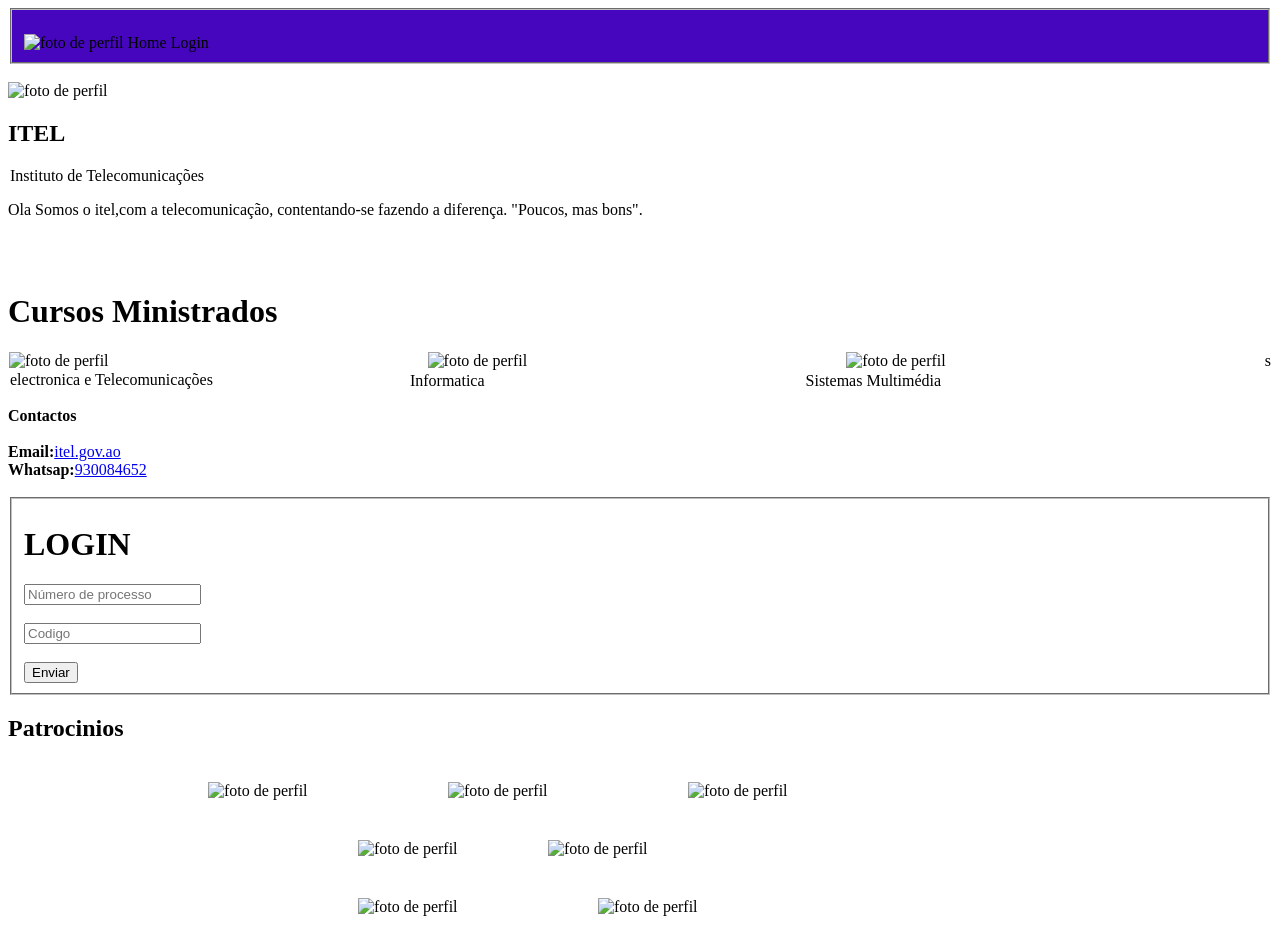
==== index.html @ 99ffa879 "Add files via upload" ====
<!DOCTYPE html>
<html lang="pt">
<head>
    <meta charset="UTF-8">
    <meta name="viewport" content="width=device-width, initial-scale=1.0">
    <title>ITEL.GOV</title>
    <link rel="stylesheet" href="estilo.css">
</head>
<body>
<header>
<fieldset style="background-color:rgb(70, 6, 189);">
<h3></h3>
<img src="imagens/Logo_ITEL.jfif" alt="foto de perfil" width="100" >
<div class="texto">
<a> Home</a>
<a>Login</a>
</div>
</fieldset>
</header><br>
<section>

    <img src="imagens/Logo_ITEL.jfif" alt="foto de perfil" width="100">
    <h1> ITEL</h1>
    <legend> Instituto de Telecomunicações</legend>
    <p>Ola Somos o itel,com a telecomunicação, contentando-se fazendo a diferença. "Poucos, mas bons". </p>

</section>

<section><br><br>
</section>
<h1>Cursos Ministrados</h1>
<section>
    <div class="primeira">
    <img src="imagens/electronica.png" alt="foto de perfil" width="400" >
    <img src="imagens/informatica.jpg" alt="foto de perfil" width="400" >
    <img src="imagens/multimedia.png" alt="foto de perfil" width="400" >s
    </div>
    <div class="segunda">
    <legend>electronica e Telecomunicações</legend>
    <legend style="padding:1px 1px 1px 175px ;">Informatica</legend>
    <legend style="padding:1px 1px 1px 300px ;">Sistemas Multimédia</legend>
    </div>
</section> 
        
    <p></p>

    </section>
    <footer>
        <strong>Contactos</strong><br><br>

        <strong>Email:</strong><a href="mailto:flejommoraish@gmail.com">itel.gov.ao</a><br>
        <strong>Whatsap:</strong><a href="https://wa.me/244930084652">930084652</a>
    </footer><br>

    <form>
    <fieldset>
        <h1>LOGIN</h1>

        <input type="text" name="Número de processo" placeholder="Número de processo" required>
        <br><br>

        <input type="tel" name="Codigo" placeholder="Codigo" required>
        <br><br>


        <button type="submit">Enviar</button>
    </fieldset>
</form>
<section>
    <h1>Patrocinios</h1>
    <div class="primeira1">
    <img src="imagens/cfitel.jpg" alt="foto de perfil" width="200"><br>
    <img src="imagens/ggpen.png" alt="foto de perfil" width="200"><br>
    <img src="imagens/fadcom.png" alt="foto de perfil" width="200"><br>
    </div>
    <div class="primeira2">
    <img src="imagens/huawei.png" alt="foto de perfil" width="150"><br>
    <img src="imagens/cisco.png" alt="foto de perfil" width="150"><br>
    </div>
    <div class="primeira2">
    <img src="imagens/minttics.png" alt="foto de perfil" width="200"><br>
    <img src="imagens/med.png" alt="foto de perfil" width="200"><br>
    </div>
    

</section>

</body>
</html>
---- estilo.css ----
.primeira{
            display:flex;
            gap: 20px;
            padding: 1px
        }
        .primeira1{
            display:flex;
            gap: 20px;
             padding: 20px 200px
        } 
            .primeira2{
            display:flex;
            gap: 20px;
            padding: 20px 350px
        }      
        .segunda{
            display:flex;
            gap: 20px;
        }
        .texto{
            display:inline;
            gap: 20px;
        }
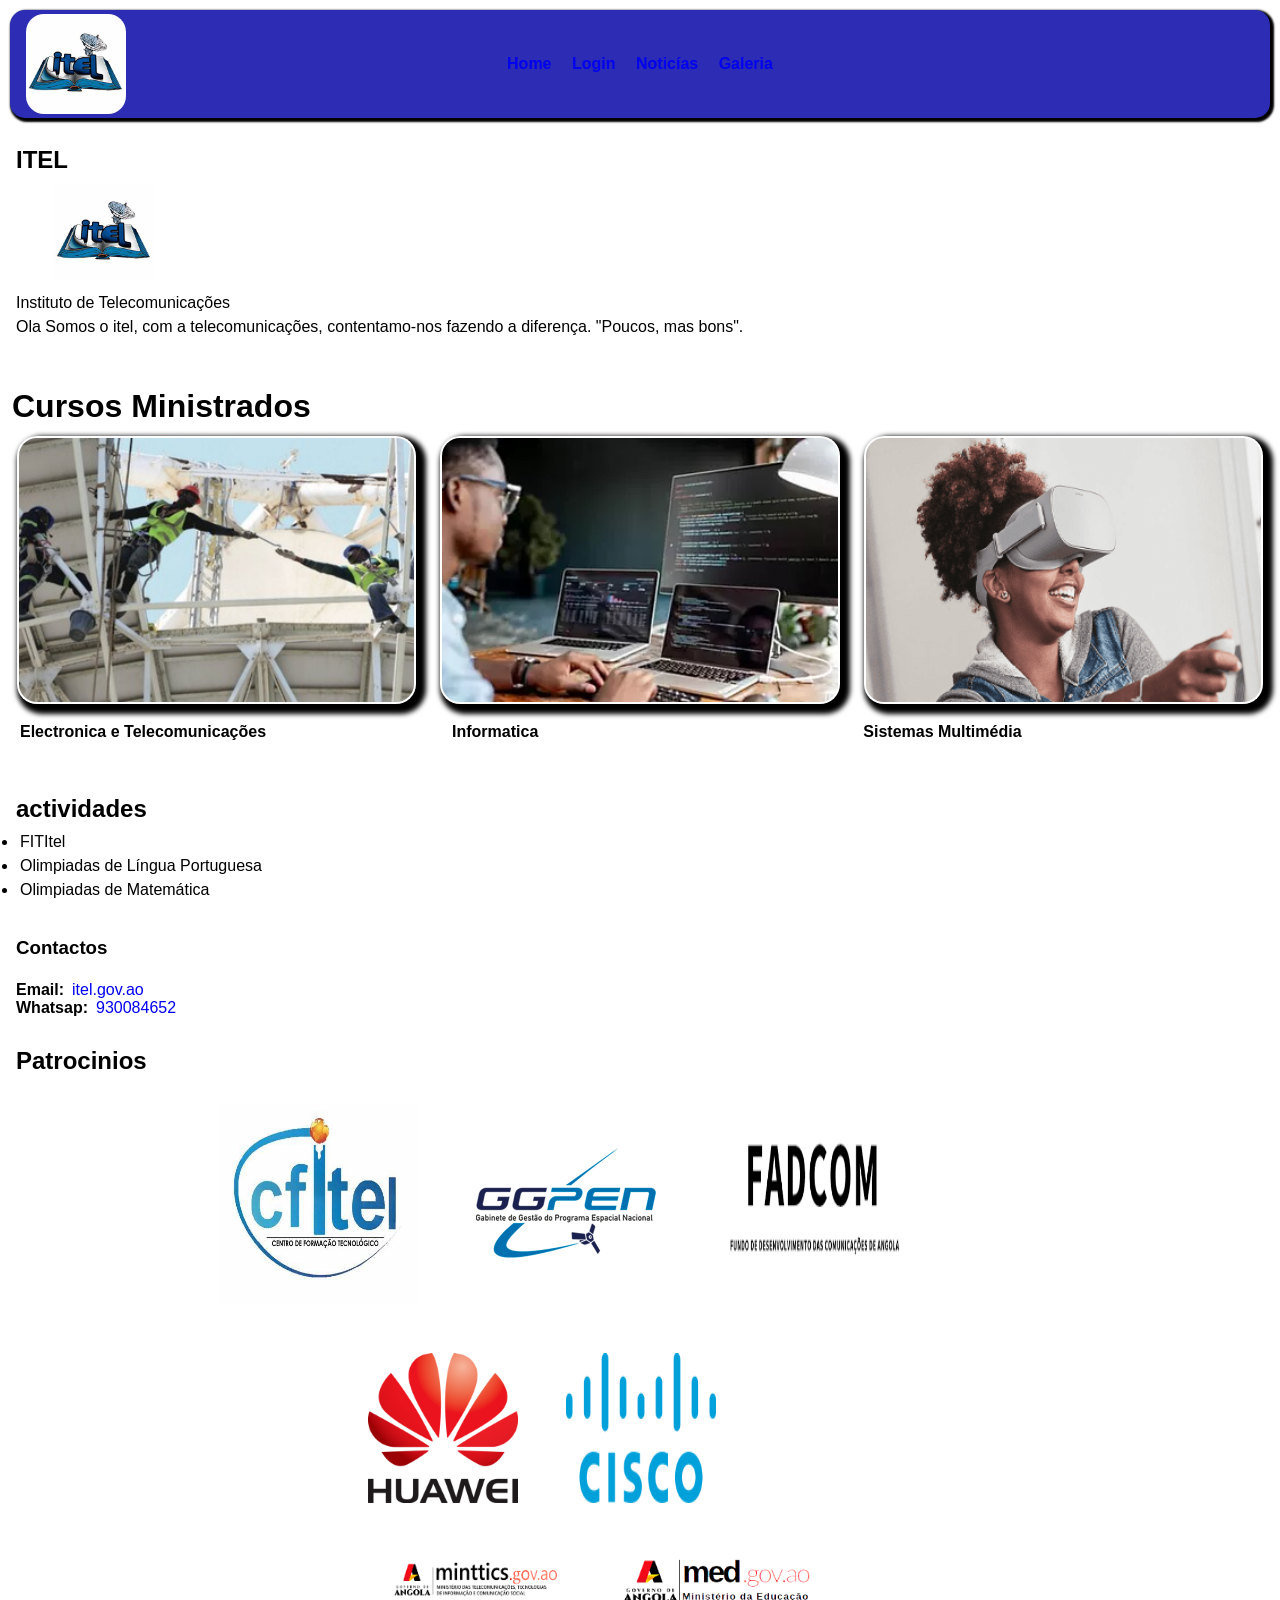
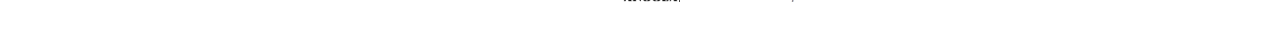
==== commit 5d11d7e4: "Primeira versão do site" ====
--- a/index.html
+++ b/index.html
@@ -1,89 +1,82 @@
-<!DOCTYPE html>
-<html lang="pt">
-<head>
-    <meta charset="UTF-8">
-    <meta name="viewport" content="width=device-width, initial-scale=1.0">
-    <title>ITEL.GOV</title>
-    <link rel="stylesheet" href="estilo.css">
-</head>
-<body>
-<header>
-<fieldset style="background-color:rgb(70, 6, 189);">
-<h3></h3>
-<img src="imagens/Logo_ITEL.jfif" alt="foto de perfil" width="100" >
-<div class="texto">
-<a> Home</a>
-<a>Login</a>
-</div>
-</fieldset>
-</header><br>
-<section>
-
-    <img src="imagens/Logo_ITEL.jfif" alt="foto de perfil" width="100">
-    <h1> ITEL</h1>
-    <legend> Instituto de Telecomunicações</legend>
-    <p>Ola Somos o itel,com a telecomunicação, contentando-se fazendo a diferença. "Poucos, mas bons". </p>
-
-</section>
-
-<section><br><br>
-</section>
-<h1>Cursos Ministrados</h1>
-<section>
-    <div class="primeira">
-    <img src="imagens/electronica.png" alt="foto de perfil" width="400" >
-    <img src="imagens/informatica.jpg" alt="foto de perfil" width="400" >
-    <img src="imagens/multimedia.png" alt="foto de perfil" width="400" >s
-    </div>
-    <div class="segunda">
-    <legend>electronica e Telecomunicações</legend>
-    <legend style="padding:1px 1px 1px 175px ;">Informatica</legend>
-    <legend style="padding:1px 1px 1px 300px ;">Sistemas Multimédia</legend>
-    </div>
-</section> 
-        
-    <p></p>
-
-    </section>
-    <footer>
-        <strong>Contactos</strong><br><br>
-
-        <strong>Email:</strong><a href="mailto:flejommoraish@gmail.com">itel.gov.ao</a><br>
-        <strong>Whatsap:</strong><a href="https://wa.me/244930084652">930084652</a>
-    </footer><br>
-
-    <form>
-    <fieldset>
-        <h1>LOGIN</h1>
-
-        <input type="text" name="Número de processo" placeholder="Número de processo" required>
-        <br><br>
-
-        <input type="tel" name="Codigo" placeholder="Codigo" required>
-        <br><br>
-
-
-        <button type="submit">Enviar</button>
-    </fieldset>
-</form>
-<section>
-    <h1>Patrocinios</h1>
-    <div class="primeira1">
-    <img src="imagens/cfitel.jpg" alt="foto de perfil" width="200"><br>
-    <img src="imagens/ggpen.png" alt="foto de perfil" width="200"><br>
-    <img src="imagens/fadcom.png" alt="foto de perfil" width="200"><br>
-    </div>
-    <div class="primeira2">
-    <img src="imagens/huawei.png" alt="foto de perfil" width="150"><br>
-    <img src="imagens/cisco.png" alt="foto de perfil" width="150"><br>
-    </div>
-    <div class="primeira2">
-    <img src="imagens/minttics.png" alt="foto de perfil" width="200"><br>
-    <img src="imagens/med.png" alt="foto de perfil" width="200"><br>
-    </div>
-    
-
-</section>
-
-</body>
+<!DOCTYPE html>
+<html lang="pt">
+<head>
+    <meta charset="UTF-8">
+    <meta name="viewport" content="width=device-width, initial-scale=1.0">
+    <title>ITEL.GOV</title>
+    <link rel="stylesheet" href="estilo.css">
+</head>
+<body>
+<header class="bor">
+<img class="im" src="imagens/Logo_ITEL.jfif" alt="foto de perfil" width="100" >
+<nav class="nav">
+<a href="index.html"> <strong>Home</strong></a>         
+<a href="login.html"> <strong>Login</strong> </a>  
+<a href="Noticias.html"><strong>Noticías</strong> </a> 
+<a href="galeria.html"> <strong>Galeria</strong> </a>
+</nav>
+
+</header><br>
+<section>
+
+    <h1> ITEL</h1>
+    <img style="padding-left: 40px;" src="imagens/Logo_ITEL.jfif" alt="logo do ITEL" width="100">
+    <legend> Instituto de Telecomunicações</legend>
+    <p>Ola Somos o itel, com a telecomunicações, contentamo-nos fazendo a diferença. "Poucos, mas bons". </p>
+
+</section>
+
+<section><br><br>
+</section>
+<h1>Cursos Ministrados</h1>
+<section>
+    <div class="primeira">
+    <img style="border-radius: 20px; box-shadow: 5px 5px 5px 5px;" src="imagens/electronica.png" alt="foto de perfil" width="400" > 
+    <img style="border-radius: 20px; box-shadow: 5px 5px 5px 5px;"  src="imagens/informatica.jpg" alt="foto de perfil" width="400" >
+    <img style="border-radius: 20px; box-shadow: 5px 5px 5px 5px;"  src="imagens/multimedia.png" alt="foto de perfil" width="400" >
+    </div>
+    <div class="segunda">
+    <h4 style="padding-top: 10px;">Electronica e Telecomunicações</h4>
+    <h4 style="padding:10px 1px 1px 160px ;">Informatica</h4>
+    <h4 style="padding:10px 1px 1px 300px ;">Sistemas Multimédia</h4>
+    </div>
+</section> 
+        
+    <section> <br><br>
+    <h1>actividades</h1>
+
+
+   <ul>
+    <li>FITItel</li>
+    <li>Olimpiadas de Língua Portuguesa</li>
+    <li>Olimpiadas de Matemática</li>
+   </ul>
+</section><br>
+
+    <footer>
+        <h3>Contactos</h3><br>
+        <strong>Email:</strong><a href="mailto:flejommoraish@gmail.com">itel.gov.ao</a><br>
+        <strong>Whatsap:</strong><a href="https://wa.me/244930084652">930084652</a>
+    </footer><br>
+
+<section>
+    <h1>Patrocinios</h1>
+    <div class="primeira1">
+    <img src="imagens/cfitel.jpg" alt="foto de perfil" width="200"><br>
+    <img src="imagens/ggpen.png" alt="foto de perfil" width="200"><br>
+    <img src="imagens/fadcom.png" alt="foto de perfil" width="200"><br>
+    </div>
+    <div class="primeira2">
+    <img src="imagens/huawei.png" alt="foto de perfil" width="150"><br>
+    <img src="imagens/cisco.png" alt="foto de perfil" width="150"><br>
+    </div>
+    <div class="primeira2">
+    <img src="imagens/minttics.png" alt="foto de perfil" width="200"><br>
+    <img src="imagens/med.png" alt="foto de perfil" width="200"><br>
+    </div>
+    
+
+</section>
+
+</body>
 </html>
--- a/estilo.css
+++ b/estilo.css
@@ -1,23 +1,55 @@
-        .primeira{
-            display:flex;
-            gap: 20px;
-            padding: 1px
-        }
-        .primeira1{
-            display:flex;
-            gap: 20px;
-             padding: 20px 200px
-        } 
-            .primeira2{
-            display:flex;
-            gap: 20px;
-            padding: 20px 350px
-        }      
-        .segunda{
-            display:flex;
-            gap: 20px;
-        }
-        .texto{
-            display:inline;
-            gap: 20px;
-        }        
+      *{
+        margin: 2px;
+        padding: 2px;
+        font-family: sans-serif;
+        text-decoration: none;
+      }
+      .primeira{
+            display:flex;
+            gap: 20px;
+            padding: 1px
+            
+        }
+        .primeira1{
+            display:flex;
+            gap: 20px;
+            padding: 20px 200px
+        } 
+            .primeira2{
+            display:flex;
+            gap: 20px;
+            padding: 20px 350px
+        }      
+        .segunda{
+            display:flex;
+            gap: 20px;
+        }
+        .texto{
+            display:flex;
+            gap: 10px;
+            justify-content: center;
+        }      
+        .bor{
+            border: 2px solid rgb(44, 44, 180);
+            background-color: rgb(44, 44, 180); 
+            display: flex;
+            justify-content: center;
+            align-items: center;
+            position: relative;
+            box-shadow: 2px 2px 2px 2px;
+            border-radius: 15px;
+            height: 100px;
+            gap: 2px;
+
+        }  
+
+        .nav{
+            margin: 0 15px;
+            color: black;
+        }
+        .im{
+            position: absolute;
+            left: 10px;
+            border-radius: 20px;
+            box-shadow: 20px;
+        }
